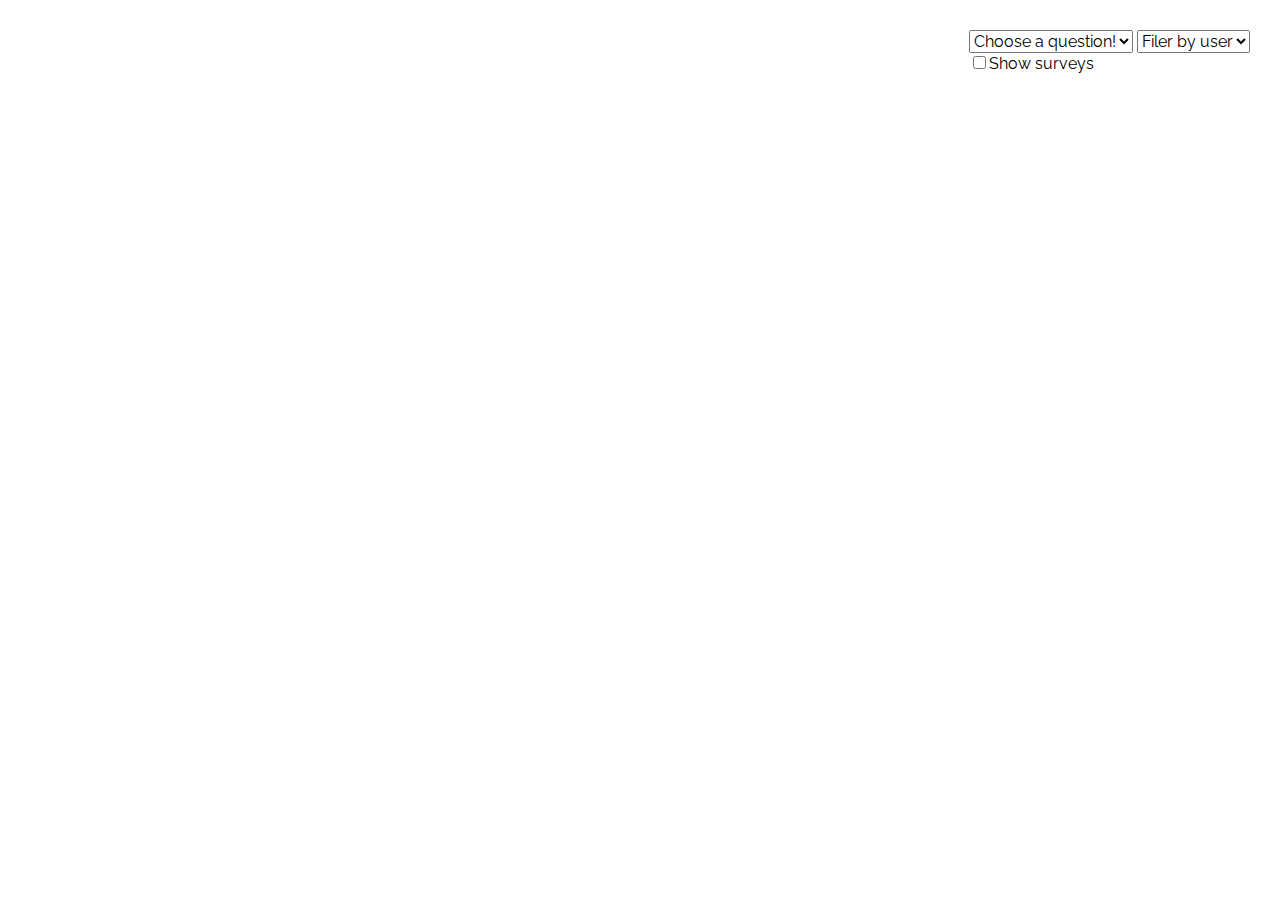
==== index.html @ 61707a89 "Extracted js" ====
<!doctype html>
<html lang="en">
	<meta charset="utf-8">
	<head>
		<link href='https://fonts.googleapis.com/css?family=Raleway:300,400,500' rel='stylesheet' type='text/css' />
		<link rel="stylesheet" type="text/css" href="./src/style/walktracker-style.css" />
	</head>
	<body>
		<div id='map'></div>
		<div id="layerOptions">
			<div>
				<select id="questionFilterSelector">
	  				<option value="none">Choose a question!</option>
				</select>
				<select id="userSelector">
	  				<option value="none">Filer by user</option>
				</select>
			</div>
			<div>
				<input type="checkbox" name="survey_checkbox" id="survey_checkbox" value="Bike">Show surveys<br>
			</div>			
		</div>
		<div id="tripKey"></div>		
		<div id="infoBox"></div>
		<!-- Mapbox -->
		<script src='https://api.tiles.mapbox.com/mapbox.js/v2.2.1/mapbox.js'></script>
		<link href='https://api.tiles.mapbox.com/mapbox.js/v2.2.1/mapbox.css' rel='stylesheet' />
		<!-- Taffy DB -->
		<script type="text/javascript" src="src/js/taffy-min.js"></script>
		<!-- Flocktracker -->
		<script type="text/javascript" src="src/js/FlockSON_min.js"></script>
		<script type="text/javascript" src="src/js/FT_pr_mod_min.js"></script>
		<!-- Dashboard -->
		<script type="text/javascript" src="src/js/flocktracker_dashboard.js"></script>
	</body>
</html>
---- src/style/walktracker-style.css ----
html *
{
	font-size: 1em;
	color: #000;
	font-family: 'Raleway', Helvetica, Arial, sans-serif !important;
}
body { 
	margin:0;
	padding:0;
	width:100%;
	height: 100%;
}
#map {position:absolute;
	top:0;
	bottom:0;
	width:100%;
}
#layerOptions {position: absolute;
	top:30px;
	right:30px;
}
#tripKey {
	position: absolute;
	bottom:30px;
	left:30px;
	background:rgba(255,0,0,0.75);
	padding:15px; border-radius: 5px;
	transition: all 0.7s ease-in-out;
	-moz-transition: all 0.7s ease-in-out;
	-webkit-transition: all 0.7s ease-in-out;
	-o-transition: all 0.7s ease-in-out;
}
#infoBox {position: absolute;
	bottom:30px;
	right:30px;
	background:rgba(25,59,104,0.75);
	max-height:400px;
	width: 400px;
	overflow: hidden; 
	padding:15px;
	border-radius: 2px;
	transition: all 0.7s ease-in-out;
	-moz-transition: all 0.7s ease-in-out;
	-webkit-transition: all 0.7s ease-in-out;
	-o-transition: all 0.7s ease-in-out;
}	
#infoBox:hover {
	overflow-y:scroll;
	background:rgba(25,59,104,1);
	color: white;
}
#infoBox h3,#infoBox span, #tripKey h3, #tripKey span {
	color: black;
	transition: all 0.7s ease-in-out;
	-moz-transition: all 0.7s ease-in-out;
	-webkit-transition: all 0.7s ease-in-out;
	-o-transition: all 0.7s ease-in-out;
}
#infoBox:hover h3, #infoBox:hover span, #tripKey:hover h3, #tripKey:hover span {
	color: white;
}
#tripKey:hover {
	background:rgba(255,0,0,1)
}
#tripKey:empty, #infoBox:empty {
	display: none;
}
.tripInfoThumbnail {
	max-height:370px;
	max-width:370px;
	border-color: white;
	border-width: 15px;
	border-style: solid;
	transition: all 0.7s ease-in-out;
	-moz-transition: all 0.7s ease-in-out;
	-webkit-transition: all 0.7s ease-in-out;
	-o-transition: all 0.7s ease-in-out;
}
.marker_info_container{
	height:500px;
	width: 300px;
	overflow-y: scroll;
	overflow-x: hidden;
}
.tripInfoThumbnailContainer {
	height:400px;
	width:100%;
	text-align: center;
}
.keyText {
	margin: 5px;
}
.keyColor {
	border-color: white;
	border-width: 2px;
	border-style: solid;
}
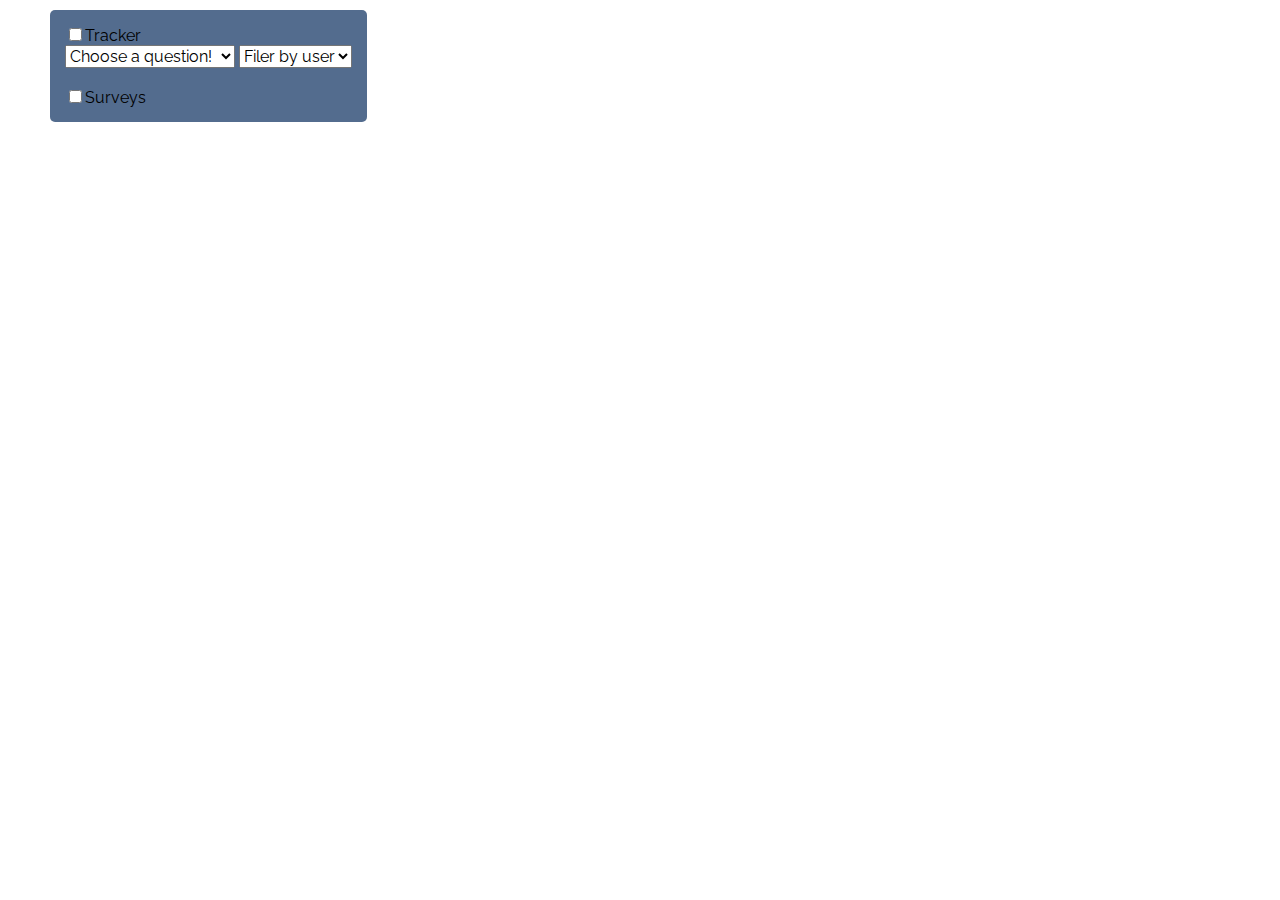
==== commit e674057c: "Deselect quesiton added" ====
--- a/index.html
+++ b/index.html
@@ -9,15 +9,19 @@
 		<div id='map'></div>
 		<div id="layerOptions">
 			<div>
-				<select id="questionFilterSelector">
+				<input type="checkbox" name="tracker_checkbox" id="tracker_checkbox">Tracker<br>
+			</div>		
+			<div>
+				<select id="questionFilterSelector" class="questionSelector">
 	  				<option value="none">Choose a question!</option>
 				</select>
 				<select id="userSelector">
 	  				<option value="none">Filer by user</option>
 				</select>
 			</div>
+			<br/>
 			<div>
-				<input type="checkbox" name="survey_checkbox" id="survey_checkbox" value="Bike">Show surveys<br>
+				<input type="checkbox" name="survey_checkbox" id="survey_checkbox">Surveys<br>
 			</div>			
 		</div>
 		<div id="tripKey"></div>		
--- a/src/style/walktracker-style.css
+++ b/src/style/walktracker-style.css
@@ -16,8 +16,18 @@
 	width:100%;
 }
 #layerOptions {position: absolute;
-	top:30px;
-	right:30px;
+	top:10px;
+	left:50px;
+	background:rgba(25,59,104,0.75);
+	padding:15px;
+	border-radius: 5px;
+	transition: all 0.7s ease-in-out;
+	-moz-transition: all 0.7s ease-in-out;
+	-webkit-transition: all 0.7s ease-in-out;
+	-o-transition: all 0.7s ease-in-out;
+}
+#layerOptions:hover {
+	background:rgba(25,59,104,1)
 }
 #tripKey {
 	position: absolute;
@@ -94,4 +104,7 @@
 	border-color: white;
 	border-width: 2px;
 	border-style: solid;
+}
+.questionSelector {
+	width: 170px;
 }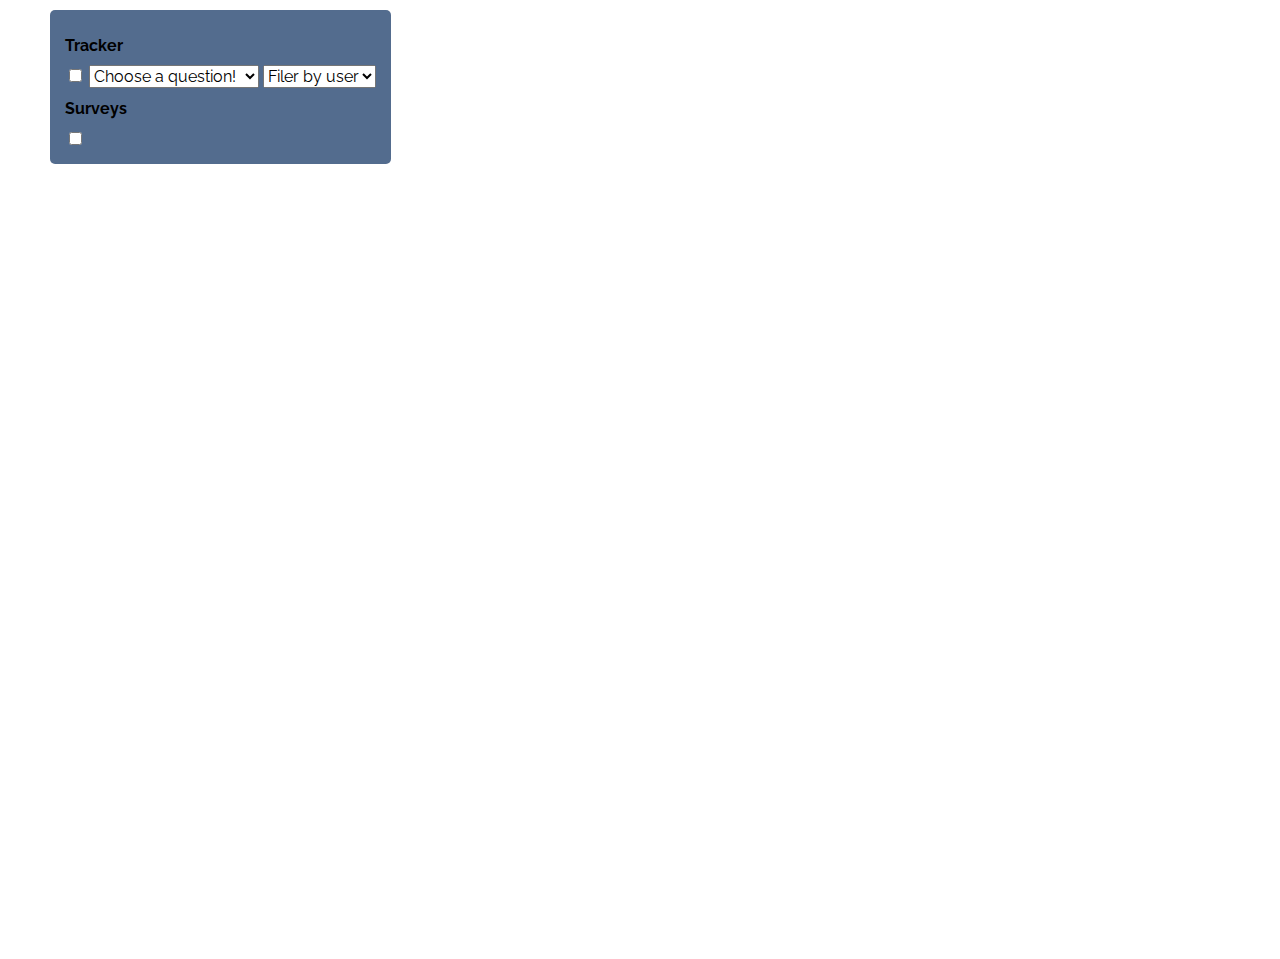
==== commit fde27d3e: "Turning trips on and off" ====
--- a/index.html
+++ b/index.html
@@ -9,9 +9,8 @@
 		<div id='map'></div>
 		<div id="layerOptions">
 			<div>
-				<input type="checkbox" name="tracker_checkbox" id="tracker_checkbox">Tracker<br>
-			</div>		
-			<div>
+				<h1>Tracker</h1>
+				<input type="checkbox" name="tracker_checkbox" id="tracker_checkbox">
 				<select id="questionFilterSelector" class="questionSelector">
 	  				<option value="none">Choose a question!</option>
 				</select>
@@ -19,13 +18,20 @@
 	  				<option value="none">Filer by user</option>
 				</select>
 			</div>
-			<br/>
 			<div>
-				<input type="checkbox" name="survey_checkbox" id="survey_checkbox">Surveys<br>
+				<h1>Surveys</h1>
+				<input type="checkbox" name="survey_checkbox" id="survey_checkbox">
 			</div>			
 		</div>
 		<div id="tripKey"></div>		
-		<div id="infoBox"></div>
+		<div id ="infoPanel">
+    		<button id="closeInfoPanelButton">X</button>
+    		<div id = "infoMainContainer">
+      		<h1> Flocktracker</h1>
+      		<h2> Walktracker </h2>
+      		<div id = "elementInfoContainer"> </div>
+    	<div/>
+  </div>
 		<!-- Mapbox -->
 		<script src='https://api.tiles.mapbox.com/mapbox.js/v2.2.1/mapbox.js'></script>
 		<link href='https://api.tiles.mapbox.com/mapbox.js/v2.2.1/mapbox.css' rel='stylesheet' />
--- a/src/style/walktracker-style.css
+++ b/src/style/walktracker-style.css
@@ -9,6 +9,7 @@
 	padding:0;
 	width:100%;
 	height: 100%;
+	overflow: hidden;
 }
 #map {position:absolute;
 	top:0;
@@ -54,21 +55,59 @@
 	-webkit-transition: all 0.7s ease-in-out;
 	-o-transition: all 0.7s ease-in-out;
 }	
-#infoBox:hover {
-	overflow-y:scroll;
-	background:rgba(25,59,104,1);
+
+#infoPanel:hover {
+	background:rgba(255,255,255,1);
 	color: white;
 }
-#infoBox h3,#infoBox span, #tripKey h3, #tripKey span {
+#infoPanel h3,#infoPanel span, #tripKey h3, #tripKey span {
 	color: black;
+	transition: all 0.5s ease-in-out;
+	-moz-transition: all 0.5s ease-in-out;
+	-webkit-transition: all 0.5s ease-in-out;
+	-o-transition: all 0.5s ease-in-out;
+}
+#infoPanel:hover h3, #infoPanel:hover span, #tripKey:hover h3, #tripKey:hover span {
+	color: rgb(25,59,104);
+}
+
+#infoPanel {
+  width: 400px;
+  height: 100%;
+  bottom: 0px;
+  right:-400px;
+  position: absolute;
+  background:rgba(25,59,104,0.75);
+
+  border-radius: 5px;
 	transition: all 0.7s ease-in-out;
 	-moz-transition: all 0.7s ease-in-out;
 	-webkit-transition: all 0.7s ease-in-out;
 	-o-transition: all 0.7s ease-in-out;
 }
-#infoBox:hover h3, #infoBox:hover span, #tripKey:hover h3, #tripKey:hover span {
-	color: white;
+#closeInfoPanelButton {position: relative;
+  top:5px;
+  left:5px;
+  background:rgba(255,255,255,1);
+  padding:3px;
+  border-radius: 5px;
 }
+#infoMainContainer {
+  padding:15px;
+  height: 100%;
+}
+
+#elementInfoContainer{
+	overflow-y: hidden;
+	overflow-x: hidden;
+	width: 100%;
+	max-height: 75%;
+}
+#elementInfoContainer:hover {
+	overflow-y: auto;
+}
+
+
 #tripKey:hover {
 	background:rgba(255,0,0,1)
 }
@@ -77,7 +116,7 @@
 }
 .tripInfoThumbnail {
 	max-height:370px;
-	max-width:370px;
+	max-width:80%;
 	border-color: white;
 	border-width: 15px;
 	border-style: solid;
@@ -86,16 +125,15 @@
 	-webkit-transition: all 0.7s ease-in-out;
 	-o-transition: all 0.7s ease-in-out;
 }
+#infoPanel:hover .tripInfoThumbnail{
+	border-color:rgb(25,59,104);
+}
 .marker_info_container{
-	height:500px;
-	width: 300px;
-	overflow-y: scroll;
-	overflow-x: hidden;
+	height: 100%;
 }
 .tripInfoThumbnailContainer {
-	height:400px;
-	width:100%;
-	text-align: center;
+	max-height:400px;
+	text-align: left;
 }
 .keyText {
 	margin: 5px;
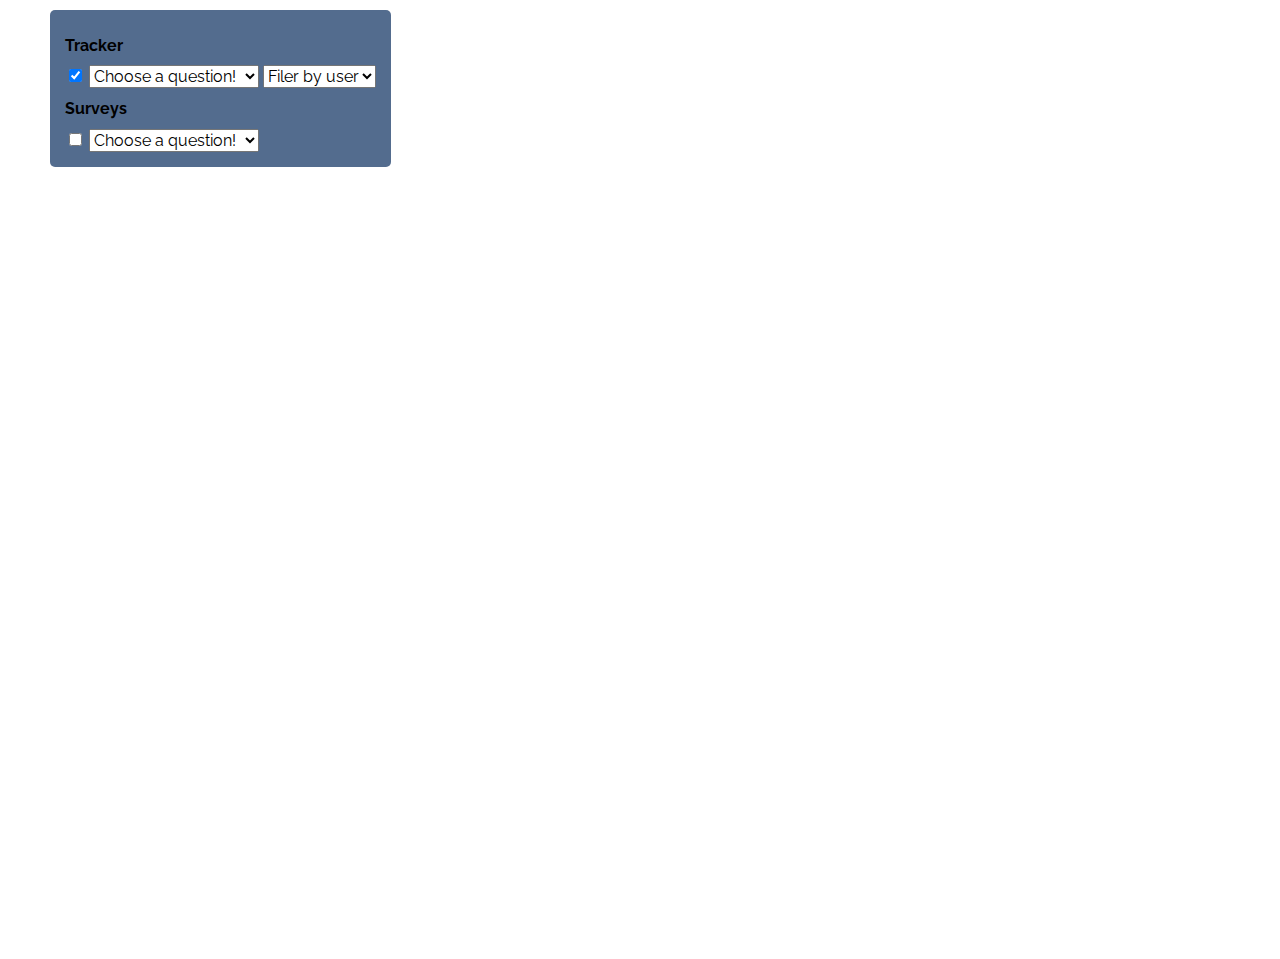
==== commit c70c3222: "Adding survey questions" ====
--- a/index.html
+++ b/index.html
@@ -10,8 +10,8 @@
 		<div id="layerOptions">
 			<div>
 				<h1>Tracker</h1>
-				<input type="checkbox" name="tracker_checkbox" id="tracker_checkbox">
-				<select id="questionFilterSelector" class="questionSelector">
+				<input type="checkbox" name="tracker_checkbox" id="tracker_checkbox" checked>
+				<select id="tripQuestionFilterSelector" class="questionSelector">
 	  				<option value="none">Choose a question!</option>
 				</select>
 				<select id="userSelector">
@@ -21,6 +21,9 @@
 			<div>
 				<h1>Surveys</h1>
 				<input type="checkbox" name="survey_checkbox" id="survey_checkbox">
+				<select id="surveyQuestionFilterSelector" class="questionSelector">
+	  				<option value="none">Choose a question!</option>
+				</select>
 			</div>			
 		</div>
 		<div id="tripKey"></div>		
